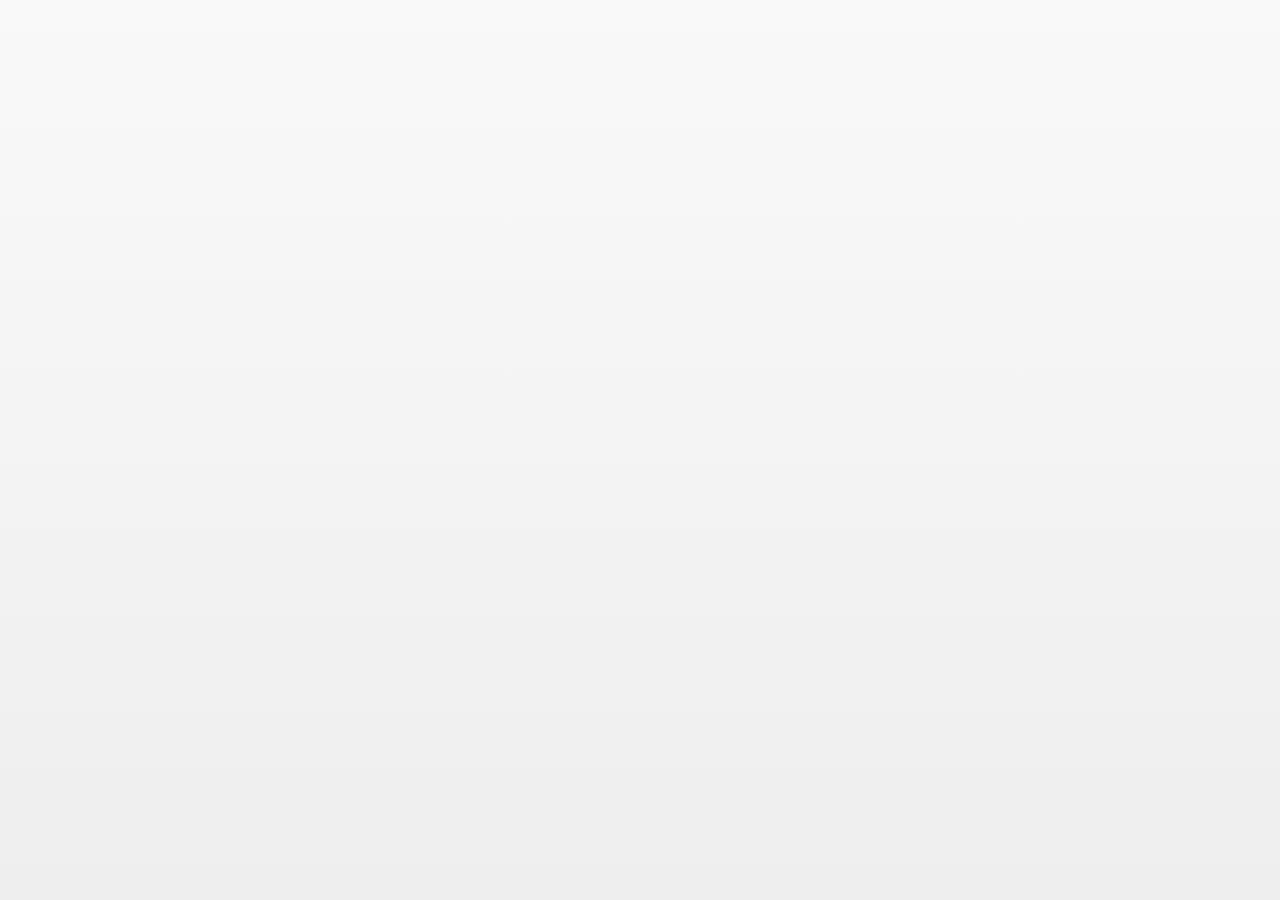
==== Week1/index.html @ 305b50a9 "Initial Commit" ====
<!-- 
	Adam Crawford
	ASD 0313
	Week 1
-->
<!doctype html>  
<html lang="en">
<head>

	<meta charset="utf-8">
	
	<title></title>
	
	<!--  Mobile view -->
	<meta name="HandheldFriendly" content="True">
	<meta name="MobileOptimized" content="320"/>
	<meta name="viewport" content="width=device-width, initial-scale=1.0">
	
	<!-- IE Font Smoothing -->
	<meta http-equiv="cleartype" content="on">
	
	<!-- CSS -->
	<link rel="stylesheet" type="text/css" href="css/main.css">
	<link rel="stylesheet" type="text/css" href="css/jquery.mobile-1.3.0.min.css">
	<!-- JQuery, JQM -->
	<script type="text/javascript" src="js/libs/jquery-1.9.1.min.js"></script>
	<script type="text/javascript" src="js/libs/jquery.mobile-1.3.0.min.js"></script>
</head>
<body>
	
	<!-- JS -->
	<script type="text/javascript" src="js/main.js"></script>
</body>
</html>
---- Week1/css/main.css ----
/*
	Adam Crawford
	ASD 0313 Week 1
*/
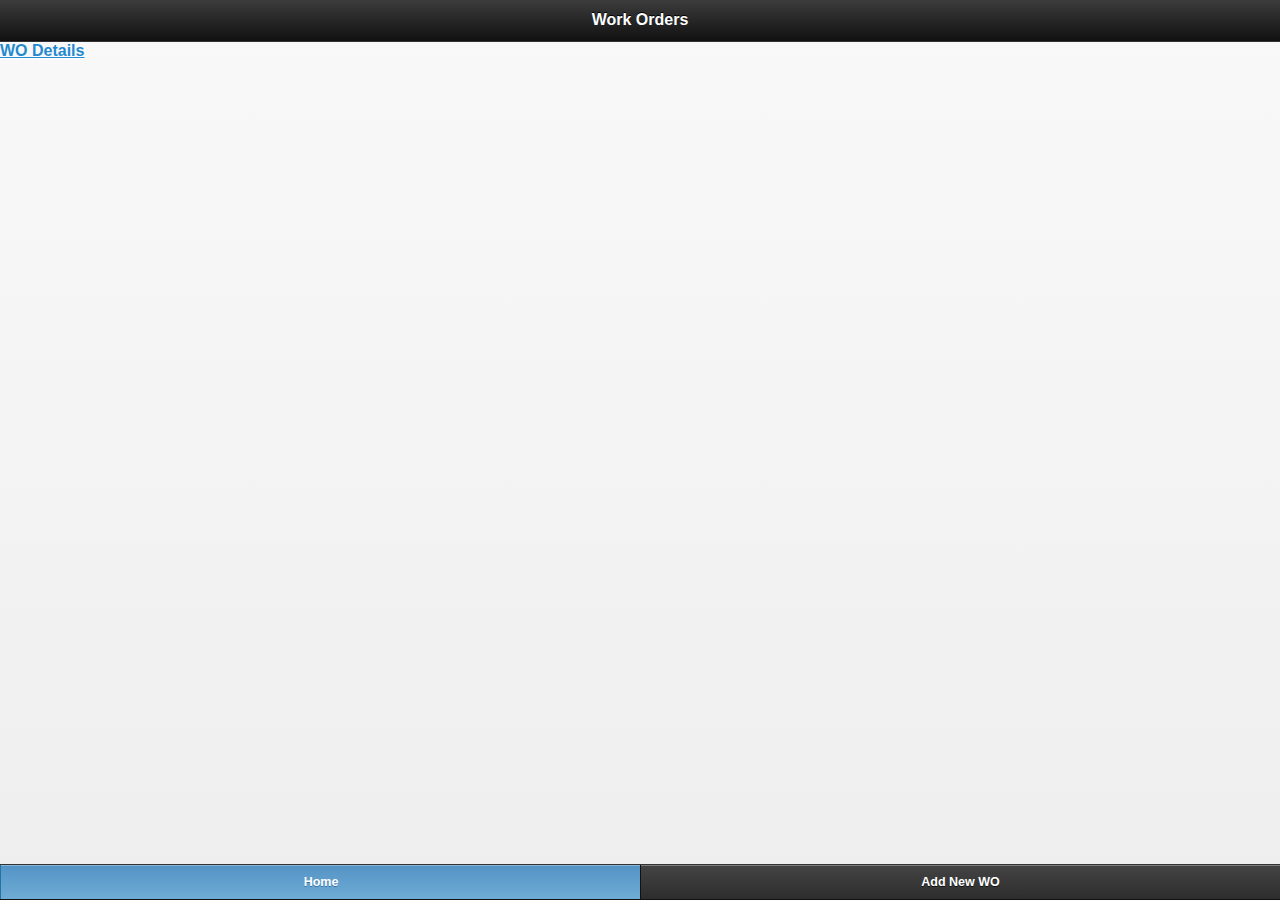
==== commit 6829e98b: "Setup index, details, and Add" ====
--- a/Week1/index.html
+++ b/Week1/index.html
@@ -9,7 +9,7 @@
 
 	<meta charset="utf-8">
 	
-	<title></title>
+	<title>Work Orders</title>
 	
 	<!--  Mobile view -->
 	<meta name="HandheldFriendly" content="True">
@@ -20,14 +20,62 @@
 	<meta http-equiv="cleartype" content="on">
 	
 	<!-- CSS -->
+	<link rel="stylesheet" type="text/css" href="css/jquery.mobile-1.3.0.min.css">
 	<link rel="stylesheet" type="text/css" href="css/main.css">
-	<link rel="stylesheet" type="text/css" href="css/jquery.mobile-1.3.0.min.css">
 	<!-- JQuery, JQM -->
 	<script type="text/javascript" src="js/libs/jquery-1.9.1.min.js"></script>
 	<script type="text/javascript" src="js/libs/jquery.mobile-1.3.0.min.js"></script>
 </head>
 <body>
-	
+	<section id="home" data-role="page">
+		<header data-role="header" data-position="fixed">
+			<h1>Work Orders</h1>
+		</header>
+		<section>
+			<a href="#details">WO Details</a>
+		</section>
+		<footer data-role="footer" data-position="fixed">
+			<div data-role="navbar">
+				<ul>
+					<li><a href="#home" class="ui-btn-active ui-state-persist">Home</a></li>
+					<li><a href="#add">Add New WO</a></li>
+				</ul>
+			</div>
+		</footer>
+	</section> <!-- end Home -->
+	<section id="details" data-role="page">
+		<header data-role="header" data-position="fixed">
+			<h1>Work Order Details</h1>
+		</header>
+		<section>
+			<h2>Under Construction</h2>
+			<p>This page is currently under construction.  Please check back later</p>
+		</section>
+		<footer data-role="footer" data-position="fixed">
+			<div data-role="navbar">
+				<ul>
+					<li><a href="#home">Home</a></li>
+					<li><a href="#add">Add New WO</a></li>
+				</ul>
+			</div>
+		</footer>
+	</section> <!-- end Details -->
+	<section id="add" data-role="page">
+		<header data-role="header" data-position="fixed">
+			<h1>Add New WO</h1>
+		</header>
+		<section>
+
+		</section>
+		<footer data-role="footer" data-position="fixed">
+			<div data-role="navbar">
+				<ul>
+					<li><a href="#home">Home</a></li>
+					<li><a href="#add" class="ui-btn-active ui-state-persist">Add New WO</a></li>
+				</ul>
+			</div>
+		</footer>
+	</section> <!-- end Add -->
 	<!-- JS -->
 	<script type="text/javascript" src="js/main.js"></script>
 </body>
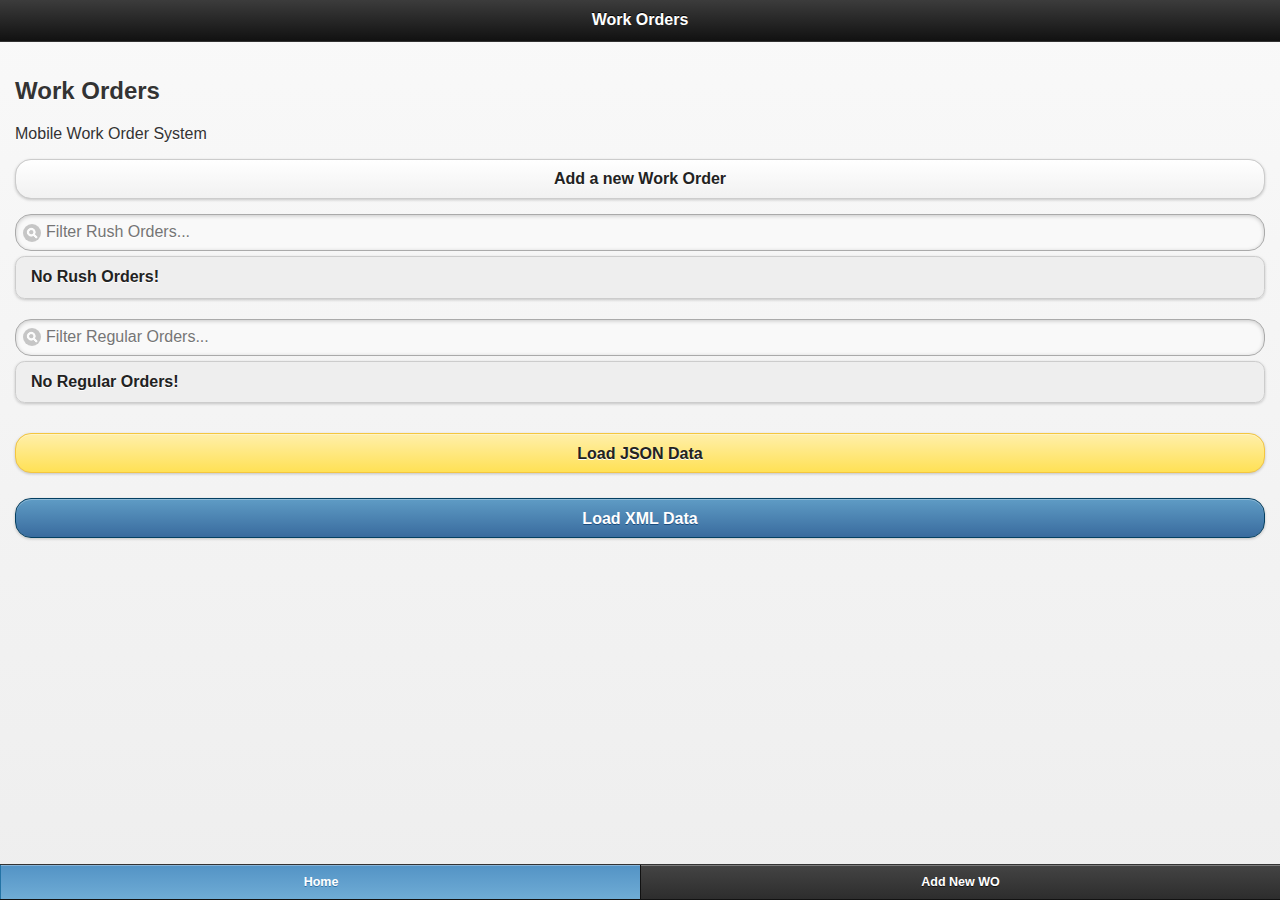
==== commit b4095a1f: "Build out app" ====
--- a/Week1/index.html
+++ b/Week1/index.html
@@ -31,8 +31,20 @@
 		<header data-role="header" data-position="fixed">
 			<h1>Work Orders</h1>
 		</header>
-		<section>
-			<a href="#details">WO Details</a>
+		<section data-role="content">
+			<h2>Work Orders</h2>
+			<p>Mobile Work Order System</p>
+			<a href="#add" data-role="button">Add a new Work Order</a>
+			<div>
+				<ul data-role="listview" id="rush" data-filter="true" data-inset="true" data-filter-placeholder="Filter Rush Orders...">
+					<li>No Rush Orders!</li>
+				</ul>
+				<ul data-role="listview" id="reg" data-filter="true" data-inset="true" data-filter-placeholder="Filter Regular Orders...">
+					<li>No Regular Orders!</li>
+				</ul>
+			</div>
+			<a href="#" data-role="button" id="json" data-theme="e">Load JSON Data</a>
+			<a href="#" data-role="button" id="xml" data-theme="b">Load XML Data</a>
 		</section>
 		<footer data-role="footer" data-position="fixed">
 			<div data-role="navbar">
@@ -65,7 +77,33 @@
 			<h1>Add New WO</h1>
 		</header>
 		<section>
-
+			<p>All fields required</p>
+	    	<form action="" method="" >
+	    		<fieldset>
+	   				<legend>Client Information</legend>
+		    			<label for="fName">First Name: </label><input type="text" id="fName" name="fName" data-mini="true" class="required" />
+		    			<label for="lName">Last Name: </label><input type="text" id="lName" name="lName" data-mini="true" class="required" />
+		    			<label for="phone">Phone Number: </label><input type="tel" id="phone" name="phone" placeholder="555-555-5555" data-mini="true" class="required"/>
+		    			<label for="email">Email: </label><input type="email" id="email" name="email" placeholder="email@domain.com" data-mini="true" class="required email" />
+	   			</fieldset>
+	   			<fieldset>
+	   				<legend>Work Order Details</legend>
+	   				<input type="checkbox" value="HP" id="priority" name="priority" data-mini="true" /><label for="priority">Rush</label>
+	   				<label for="date">Due Date:</label>
+					<input type="date" name="date" id="date" data-mini="true" value="">
+					<label for="time">Time:</label>
+					<input type="time" name="time" id="time" data-mini="true">
+					<label for="subject">Subject:</label>
+					<input type="text" name="subject" id="subject" data-mini="true">
+					<label for="description">Description:</label>
+					<textarea name="description" id="description"></textarea>
+	   			</fieldset>
+	   			<fieldset>
+	   				<input type="submit" value="Submit">
+    				<input type="reset" value="Reset">
+    			</fieldset>
+	   			
+	   		</form>
 		</section>
 		<footer data-role="footer" data-position="fixed">
 			<div data-role="navbar">
@@ -77,6 +115,8 @@
 		</footer>
 	</section> <!-- end Add -->
 	<!-- JS -->
+	<script type="text/javascript" src="js/libs/jkl-parsexml.js"></script>
+	<script type="text/javascript" src="js/libs/objSort.js"></script>
 	<script type="text/javascript" src="js/main.js"></script>
 </body>
 </html>--- a/Week1/css/main.css
+++ b/Week1/css/main.css
@@ -2,3 +2,21 @@
 	Adam Crawford
 	ASD 0313 Week 1
 */
+
+#home section a {
+	margin: 0px 0px 25px 0px;
+}
+
+#home section ul {
+	margin: 15px 0px 30px 0px;
+}
+
+#add fieldset {
+	border: 2px solid;
+	margin: 0px 5px 25px 5px;
+	padding: 0px 2px 15px 5px;
+}
+
+form textarea {
+	display: block;
+}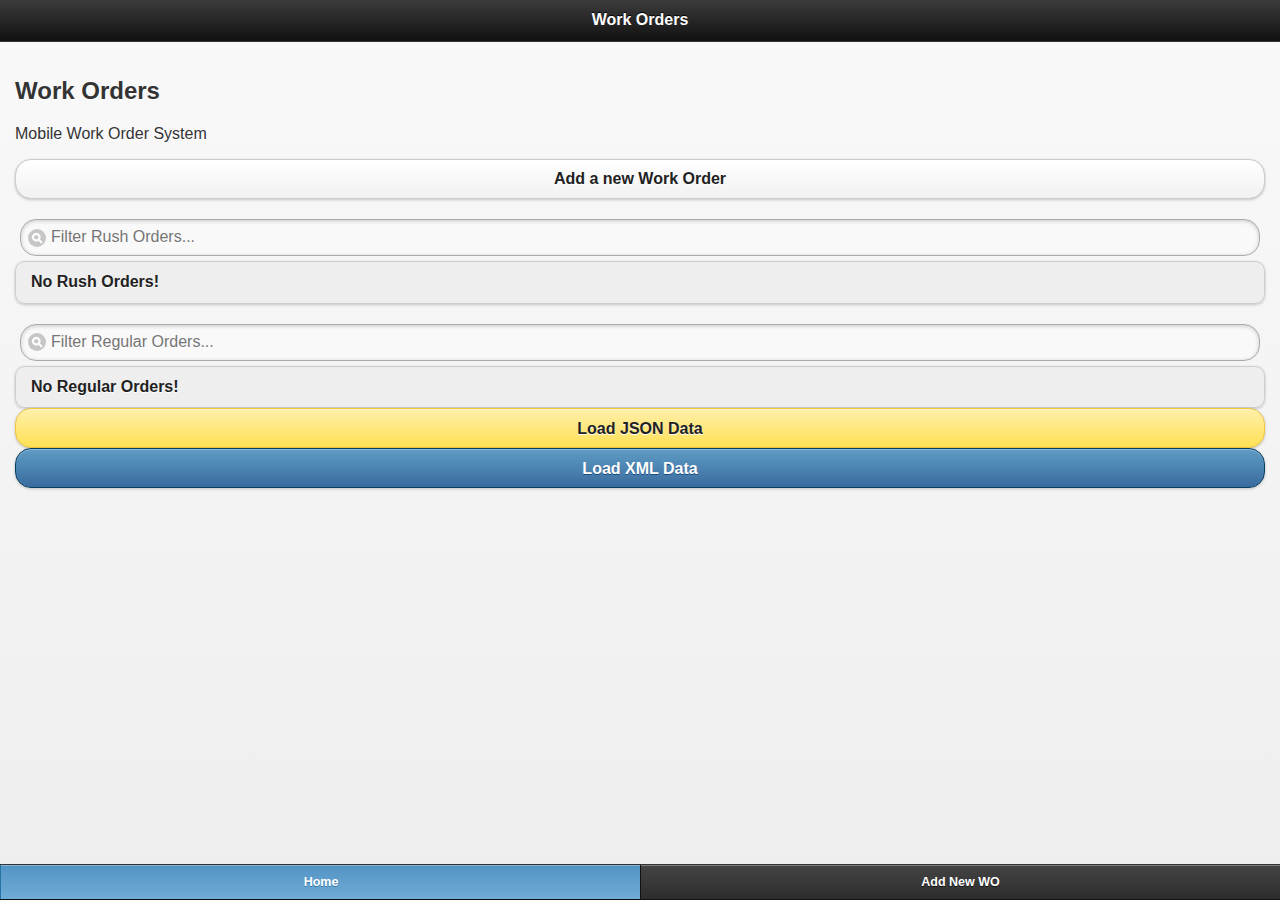
==== commit 17886689: "Built out LS + JSON" ====
--- a/Week1/index.html
+++ b/Week1/index.html
@@ -22,9 +22,6 @@
 	<!-- CSS -->
 	<link rel="stylesheet" type="text/css" href="css/jquery.mobile-1.3.0.min.css">
 	<link rel="stylesheet" type="text/css" href="css/main.css">
-	<!-- JQuery, JQM -->
-	<script type="text/javascript" src="js/libs/jquery-1.9.1.min.js"></script>
-	<script type="text/javascript" src="js/libs/jquery.mobile-1.3.0.min.js"></script>
 </head>
 <body>
 	<section id="home" data-role="page">
@@ -36,10 +33,10 @@
 			<p>Mobile Work Order System</p>
 			<a href="#add" data-role="button">Add a new Work Order</a>
 			<div>
-				<ul data-role="listview" id="rush" data-filter="true" data-inset="true" data-filter-placeholder="Filter Rush Orders...">
+				<ul data-role="listview" id="rush" data-mini="true" data-filter="true" data-inset="true" data-filter-placeholder="Filter Rush Orders...">
 					<li>No Rush Orders!</li>
 				</ul>
-				<ul data-role="listview" id="reg" data-filter="true" data-inset="true" data-filter-placeholder="Filter Regular Orders...">
+				<ul data-role="listview" id="reg" data-mini="true" data-filter="true" data-inset="true" data-filter-placeholder="Filter Regular Orders...">
 					<li>No Regular Orders!</li>
 				</ul>
 			</div>
@@ -78,7 +75,7 @@
 		</header>
 		<section>
 			<p>All fields required</p>
-	    	<form action="" method="" >
+	    	<form action="" method="post" >
 	    		<fieldset>
 	   				<legend>Client Information</legend>
 		    			<label for="fName">First Name: </label><input type="text" id="fName" name="fName" data-mini="true" class="required" />
@@ -90,11 +87,11 @@
 	   				<legend>Work Order Details</legend>
 	   				<input type="checkbox" value="HP" id="priority" name="priority" data-mini="true" /><label for="priority">Rush</label>
 	   				<label for="date">Due Date:</label>
-					<input type="date" name="date" id="date" data-mini="true" value="">
-					<label for="time">Time:</label>
-					<input type="time" name="time" id="time" data-mini="true">
+					<input type="date" name="date" id="date" data-mini="true" value="" class="required">
+					<label for="time">Due Time:</label>
+					<input type="time" name="time" id="time" data-mini="true" class="required">
 					<label for="subject">Subject:</label>
-					<input type="text" name="subject" id="subject" data-mini="true">
+					<input type="text" name="subject" id="subject" data-mini="true" class="required">
 					<label for="description">Description:</label>
 					<textarea name="description" id="description"></textarea>
 	   			</fieldset>
@@ -115,8 +112,13 @@
 		</footer>
 	</section> <!-- end Add -->
 	<!-- JS -->
+		<!-- JQuery, JQM -->
+	<script type="text/javascript" src="js/libs/jquery-1.9.1.min.js"></script>
+	<script type="text/javascript" src="js/libs/jquery.mobile-1.3.0.min.js"></script>
+	<script type="text/javascript" src="js/libs/jquery.validate.js"></script>
 	<script type="text/javascript" src="js/libs/jkl-parsexml.js"></script>
 	<script type="text/javascript" src="js/libs/objSort.js"></script>
+	<script type="text/javascript" src="js/wo.json"></script>
 	<script type="text/javascript" src="js/main.js"></script>
 </body>
 </html>--- a/Week1/css/main.css
+++ b/Week1/css/main.css
@@ -4,11 +4,11 @@
 */
 
 #home section a {
-	margin: 0px 0px 25px 0px;
+	margin: 0px 0px 0px 0px;
 }
 
 #home section ul {
-	margin: 15px 0px 30px 0px;
+	margin: 0px 0px 0px 0px;
 }
 
 #add fieldset {
@@ -17,6 +17,21 @@
 	padding: 0px 2px 15px 5px;
 }
 
+.ui-listview-filter {
+	margin: 15px 0px 0px 0px;
+}
+
 form textarea {
 	display: block;
+}
+
+label.error {
+	display:block;
+	margin-top:10px;
+	color: #ff0000;
+	border: none;
+}
+
+#details li {
+	list-style: none;
 }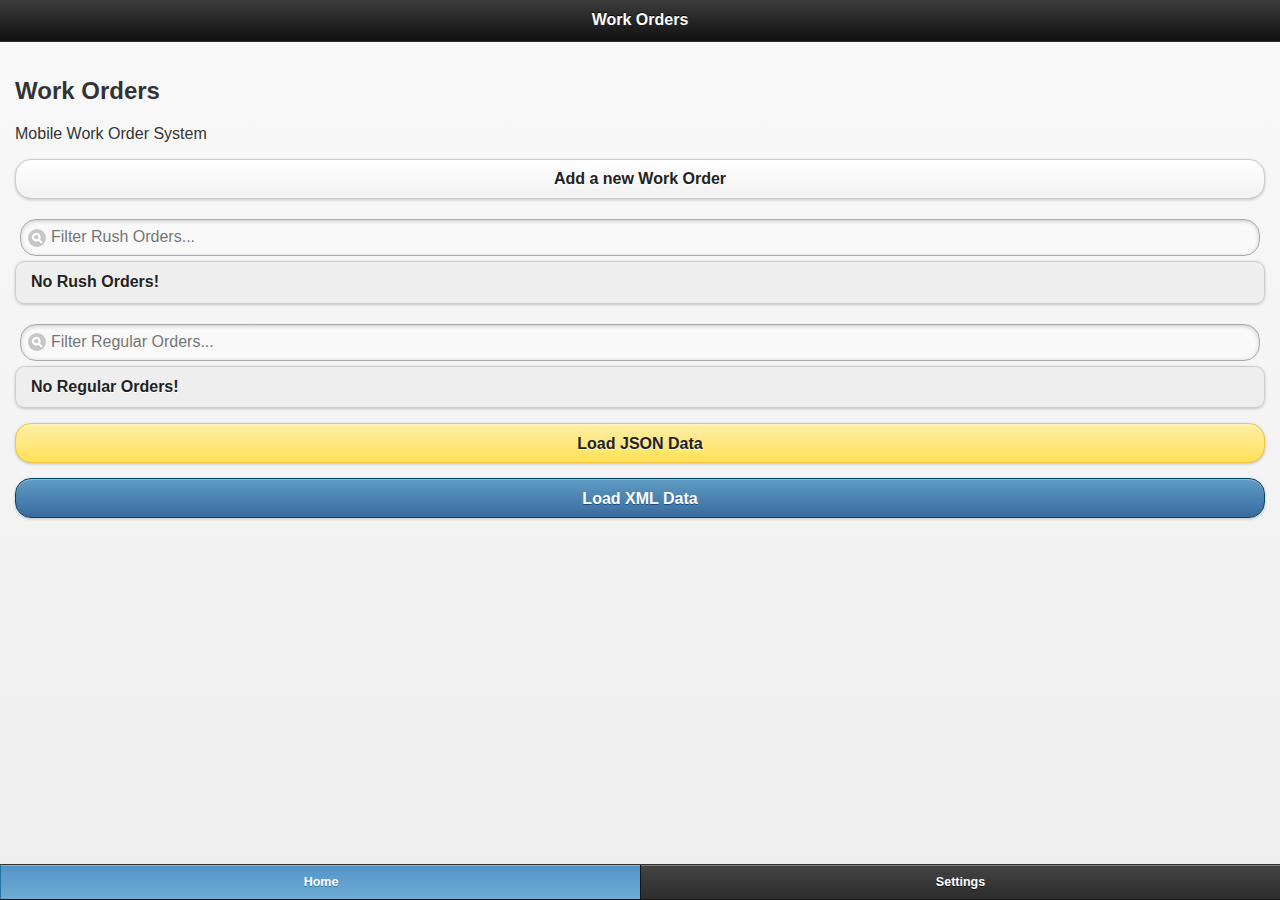
==== commit 880f4041: "build XML functions, refactored some" ====
--- a/Week1/index.html
+++ b/Week1/index.html
@@ -47,7 +47,7 @@
 			<div data-role="navbar">
 				<ul>
 					<li><a href="#home" class="ui-btn-active ui-state-persist">Home</a></li>
-					<li><a href="#add">Add New WO</a></li>
+					<li><a href="#set">Settings</a></li>
 				</ul>
 			</div>
 		</footer>
@@ -57,14 +57,13 @@
 			<h1>Work Order Details</h1>
 		</header>
 		<section>
-			<h2>Under Construction</h2>
-			<p>This page is currently under construction.  Please check back later</p>
+
 		</section>
 		<footer data-role="footer" data-position="fixed">
 			<div data-role="navbar">
 				<ul>
 					<li><a href="#home">Home</a></li>
-					<li><a href="#add">Add New WO</a></li>
+					<li><a href="#set">Settings</a></li>
 				</ul>
 			</div>
 		</footer>
@@ -75,7 +74,7 @@
 		</header>
 		<section>
 			<p>All fields required</p>
-	    	<form action="" method="post" >
+	    	<form action="#" method="post" >
 	    		<fieldset>
 	   				<legend>Client Information</legend>
 		    			<label for="fName">First Name: </label><input type="text" id="fName" name="fName" data-mini="true" class="required" />
@@ -85,7 +84,7 @@
 	   			</fieldset>
 	   			<fieldset>
 	   				<legend>Work Order Details</legend>
-	   				<input type="checkbox" value="HP" id="priority" name="priority" data-mini="true" /><label for="priority">Rush</label>
+	   				<input type="checkbox" id="priority" name="priority" data-mini="true" /><label for="priority">Rush</label>
 	   				<label for="date">Due Date:</label>
 					<input type="date" name="date" id="date" data-mini="true" value="" class="required">
 					<label for="time">Due Time:</label>
@@ -96,8 +95,8 @@
 					<textarea name="description" id="description"></textarea>
 	   			</fieldset>
 	   			<fieldset>
-	   				<input type="submit" value="Submit">
-    				<input type="reset" value="Reset">
+	   				<input type="submit" value="Submit" data-mini="true" data-theme="b" />
+    				<input type="reset" value="Reset" id="reset" data-mini="true" data-theme="a" />
     			</fieldset>
 	   			
 	   		</form>
@@ -106,7 +105,7 @@
 			<div data-role="navbar">
 				<ul>
 					<li><a href="#home">Home</a></li>
-					<li><a href="#add" class="ui-btn-active ui-state-persist">Add New WO</a></li>
+					<li><a href="#set">Settings</a></li>
 				</ul>
 			</div>
 		</footer>
--- a/Week1/css/main.css
+++ b/Week1/css/main.css
@@ -3,8 +3,8 @@
 	ASD 0313 Week 1
 */
 
-#home section a {
-	margin: 0px 0px 0px 0px;
+#home section>a {
+	margin-top: 15px;
 }
 
 #home section ul {
@@ -34,4 +34,16 @@
 
 #details li {
 	list-style: none;
+}
+
+#home section>div {
+	margin-bottom: 15px;
+}
+
+#add fieldset:nth-child(3) {
+	border: none
+}
+
+#add fieldset:nth-child(3) div {
+	margin-top: 15px
 }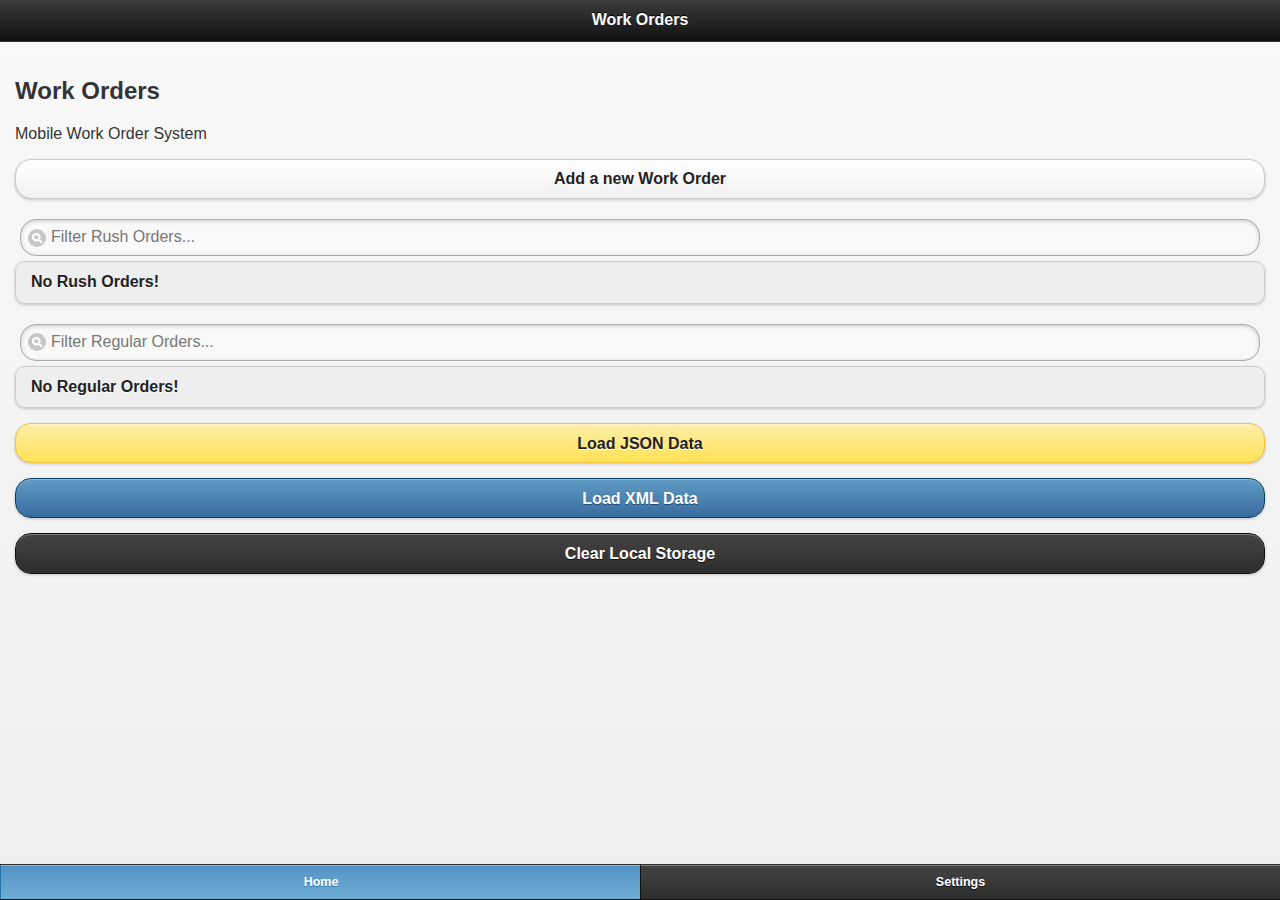
==== commit a8280de0: "Finished CRUD" ====
--- a/Week1/index.html
+++ b/Week1/index.html
@@ -42,6 +42,7 @@
 			</div>
 			<a href="#" data-role="button" id="json" data-theme="e">Load JSON Data</a>
 			<a href="#" data-role="button" id="xml" data-theme="b">Load XML Data</a>
+			<a href="#" data-role="button" id="clear" data-theme="a">Clear Local Storage</a>
 		</section>
 		<footer data-role="footer" data-position="fixed">
 			<div data-role="navbar">
@@ -95,7 +96,7 @@
 					<textarea name="description" id="description"></textarea>
 	   			</fieldset>
 	   			<fieldset>
-	   				<input type="submit" value="Submit" data-mini="true" data-theme="b" />
+	   				<input type="submit" value="Submit" id="submit" data-mini="true" data-theme="b" />
     				<input type="reset" value="Reset" id="reset" data-mini="true" data-theme="a" />
     			</fieldset>
 	   			
